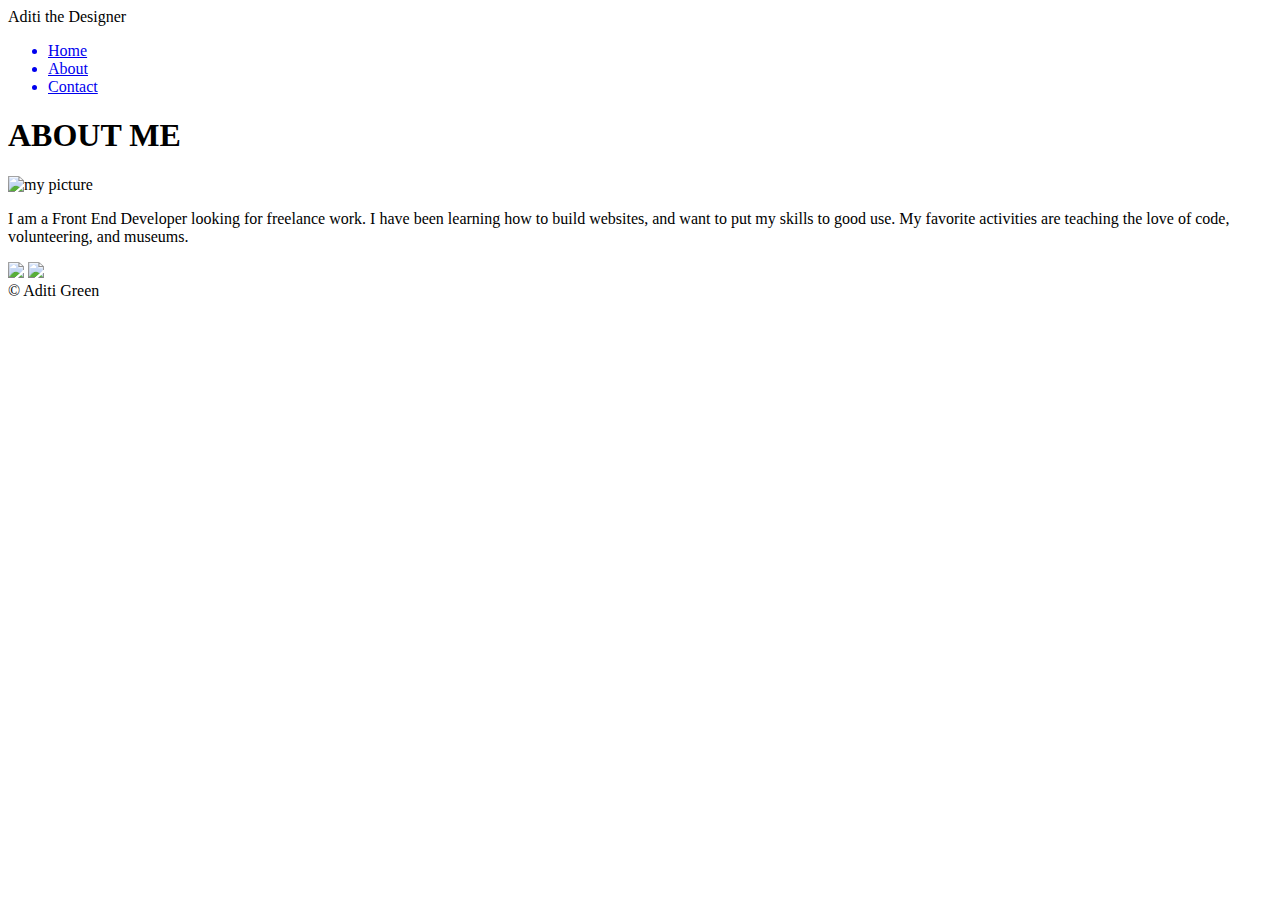
==== about.html @ caaf950d "meta view port" ====
<!DOCTYPE html>
<html>
<head>
<title> Aditi's 30 Millionth Portfolio Website</title>
<meta name="viewport" content="width=device-width, initial-scale=1.0">
<link rel = "stylesheet" href = "https://cdnjs.cloudflare.com/ajax/libs/normalize/5.0.0/normalize.min.css">
<link href="https://fonts.googleapis.com/css?family=Nunito+Sans" rel="stylesheet">
<link rel = "stylesheet" href = "css/style.css">
<link rel = "stylesheet" href = "css/responsive.css">
</head>
<body>
<header>
  Aditi the Designer
</header>
<nav>
  <ul>
    <a href = "index.html"><li>Home</li></a>
    <a href = "about.html"><li class = "selected">About</li></a>
    <a href = "contact.html"><li>Contact</li></a>
  </ul>
</nav>
<h1 id = "bio">ABOUT ME</h1>
<section id = "bioimage">
  <img src ="images/profilepic.jpg" alt = "my picture" id = "bioimage">
</section>
<section id = "bio">
  <p>
    I am a Front End Developer looking for freelance work. I have been learning how to build websites, and want to put my skills to good use. My favorite activities are teaching the love of code, volunteering, and museums.
  </p>
</section>
<footer>
<section id = "footer">
  <a href = ""><img src = "images/twitter-wrap.png"></a>
  <img src = "images/facebook-wrap.png">
</section>
    &copy; Aditi Green

</footer>
</body>

</html>
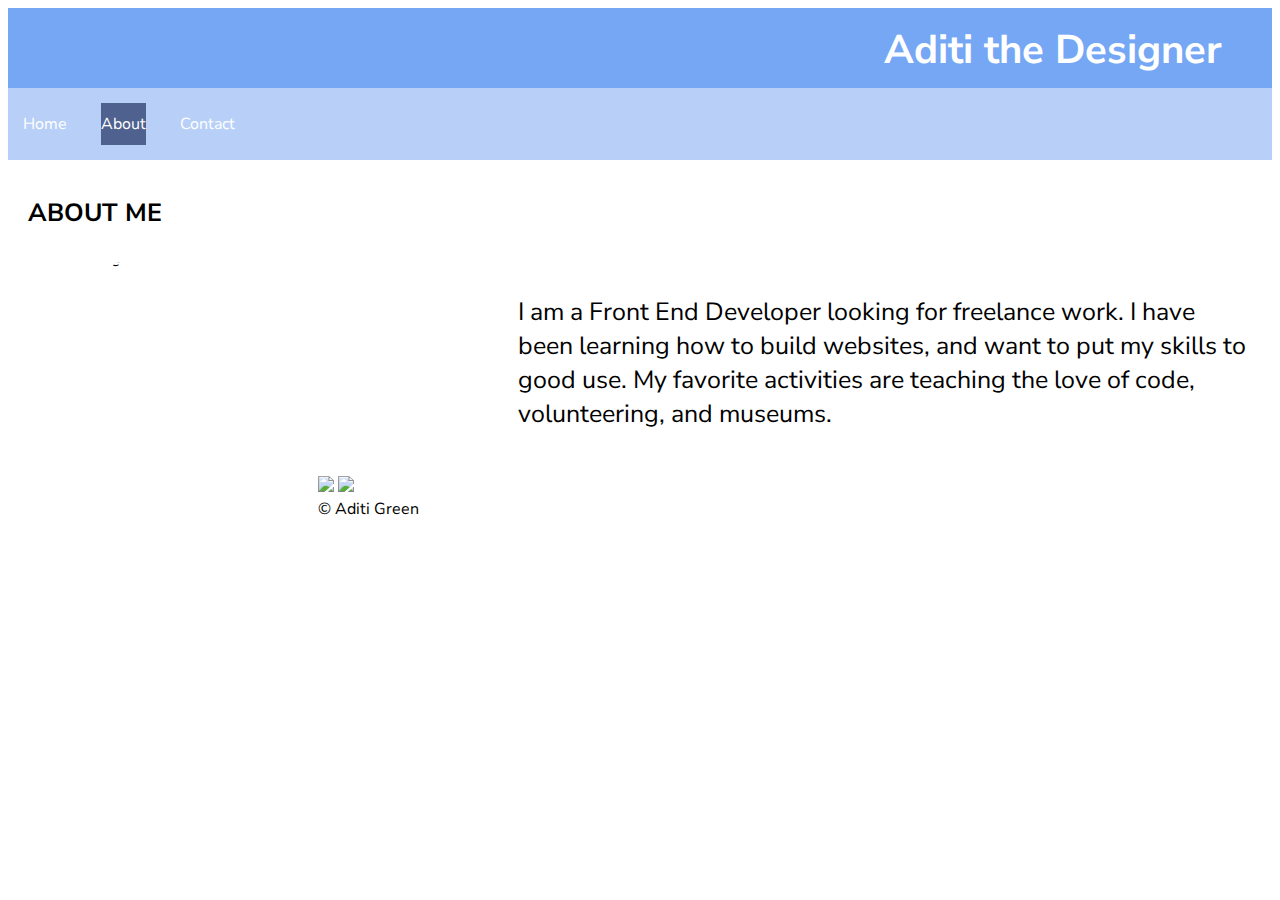
==== commit 41dff0c8: "changes to mobile view" ====
--- a/about.html
+++ b/about.html
@@ -30,8 +30,8 @@
 </section>
 <footer>
 <section id = "footer">
-  <a href = ""><img src = "images/twitter-wrap.png"></a>
-  <img src = "images/facebook-wrap.png">
+  <a href = "https://twitter.com/AditiGre"><img src = "images/twitter-wrap.png"></a>
+    <a href = "https://www.facebook.com/ayesaki"><img src = "images/facebook-wrap.png"></a>
 </section>
     &copy; Aditi Green
 
--- a/css/style.css
+++ b/css/style.css
@@ -0,0 +1,83 @@
+body{
+  font-family: 'Nunito Sans', sans-serif;
+}
+header{
+ font-size: 40px;
+ font-weight: bold;
+ padding: 15px 0 15px 15px;
+ background-color: #75A7F5;
+ margin-bottom: 0;
+ color:white;
+ text-align: center;
+}
+nav{
+margin-top: -20px;
+background-color:#B8D0F7;
+}
+ nav ul{
+   list-style: none;
+    padding: 15px 0 15px 0;
+ }
+ nav ul li{
+   margin: 0 15px 0 15px;
+   padding-top: 10px;
+   padding-bottom: 10px;
+   text-align: center;
+ }
+ nav ul li:hover{
+   background-color: #d3d3d3;
+ }
+ nav ul a {
+   text-decoration: none;
+   color:white;
+ }
+nav ul li a:visited{
+ text-decoration: none;
+}
+section ul{
+list-style: none;
+padding: 0 0;
+}
+section ul li img{
+  max-width: 100%;
+}
+section ul li{
+display: inline-block;
+width: 40%;
+margin: 4.725%;
+}
+footer a{
+  text-align: center;
+  clear:both;
+  margin: 0 auto;
+}
+#bio{
+  margin: 0 auto;
+  text-align: center;
+  padding: 20px 20px 20px 20px;
+  font-size: 25px;
+}
+#bioimage{
+  max-width: 100%;
+  height: 300px;
+  width: 300px;
+  border-radius: 100%;
+  display: block;
+  margin: 0 auto;
+}
+#contact{
+  font-size: 22px;
+  text-align:center;
+}
+#contact1{
+  list-style: none;
+  font-size: 22px;
+  text-align:center;
+}
+
+#contact1 a{
+  text-decoration: none;
+}
+.selected{
+  background-color: #4F618F;
+}
--- a/css/responsive.css
+++ b/css/responsive.css
@@ -0,0 +1,51 @@
+@media screen and (min-width: 480px){
+  header{
+    text-align: right;
+    padding-right: 50px;
+  }
+  nav ul a{
+    display: inline-block;
+  }
+  #contact{
+    float:left;
+    padding-left: 20px;
+    margin-right: 2%;
+  }
+  #contact1{
+    float:right;
+    padding-left: 50px;
+    text-align:left;
+    margin-left: 5%;
+    margin-right: 5%;
+  }
+  #bio{
+   text-align: left;
+  }
+  #bio p{
+    text-align: left;
+    padding-left: 40%;
+  }
+  #bioimage{
+    display: block;
+    float:left;
+    margin-left: 10px;
+  }
+}
+@media screen and (max-width: 367px){
+  section ul li{
+    display:block;
+    margin: 0 auto;
+    width: 80%;
+    padding: 5%;
+  }
+    #contact1{
+       text-align:center;
+       padding-left:7%;
+     }
+     footer{
+       clear:both;
+       text-align:center;
+     }
+    }
+
+}
